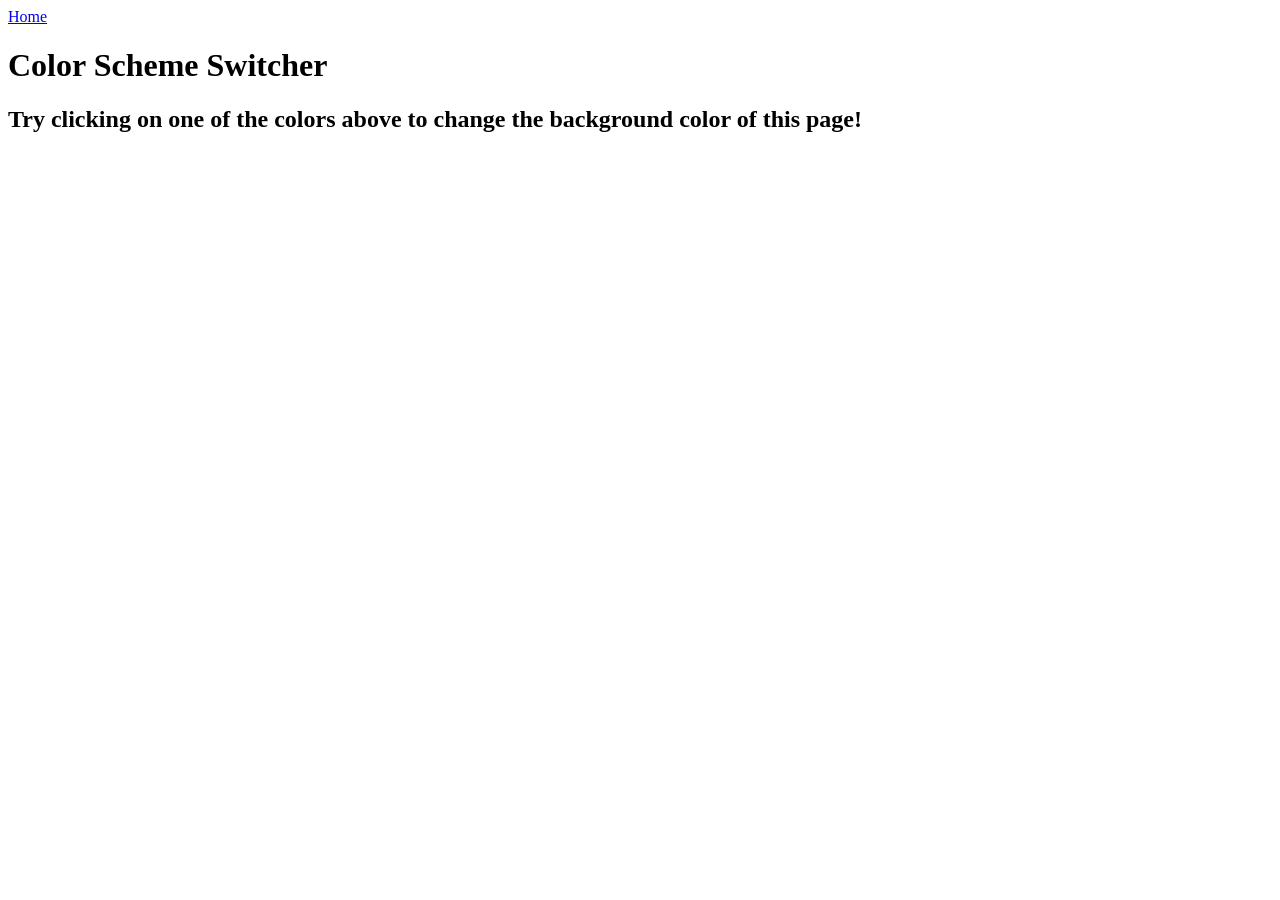
==== index.html @ 6139b7ec "added html" ====
<!DOCTYPE html>
<html lang="en">
  <head>
    <meta charset="UTF-8" />
    <meta name="viewport" content="width=device-width, initial-scale=1.0" />
    <meta http-equiv="X-UA-Compatible" content="ie=edge" />
    <link rel="stylesheet" href="style.css" />
    <link rel="stylesheet" href="../styles.css" />
    <title>JavaScript Background Color Switcher</title>
  </head>
  <body>
    <nav>
      <a href="/" aria-current="page">Home</a>
    </nav>
    <div class="canvas">
      <h1>Color Scheme Switcher</h1>
      <span class="button" id="grey"></span>
      <span class="button" id="white"></span>
      <span class="button" id="blue"></span>
      <span class="button" id="yellow"></span>
      <h2>
        Try clicking on one of the colors above
        <span>to change the background color of this page!</span>
      </h2>
    </div>
    <script src="MP1js.js"></script>
  </body>
</html>
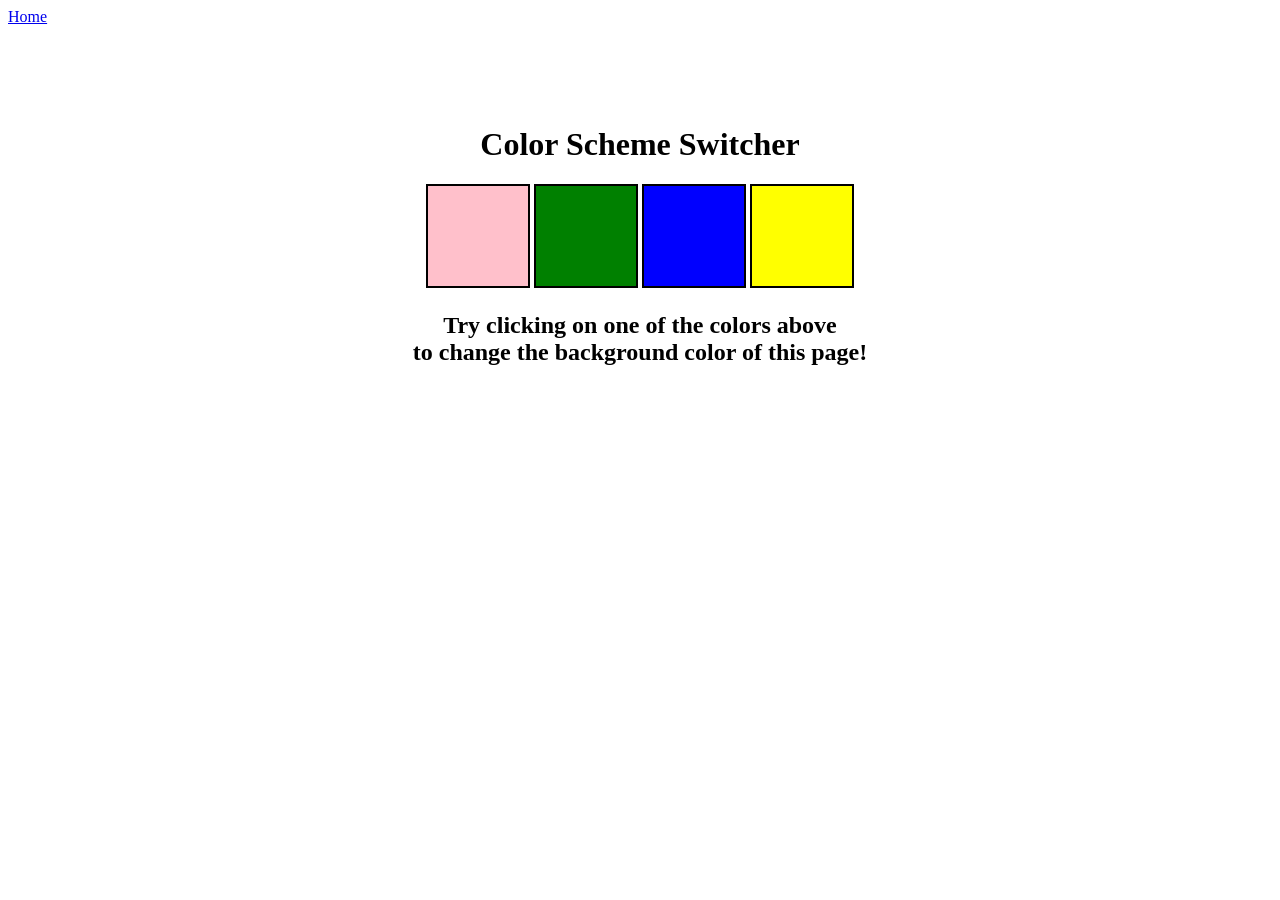
==== commit 4293176b: "Add color scheme switcher" ====
--- a/index.html
+++ b/index.html
@@ -14,8 +14,8 @@
     </nav>
     <div class="canvas">
       <h1>Color Scheme Switcher</h1>
-      <span class="button" id="grey"></span>
-      <span class="button" id="white"></span>
+      <span class="button" id="pink"></span>
+      <span class="button" id="green"></span>
       <span class="button" id="blue"></span>
       <span class="button" id="yellow"></span>
       <h2>
@@ -23,6 +23,6 @@
         <span>to change the background color of this page!</span>
       </h2>
     </div>
-    <script src="MP1js.js"></script>
+    <script src="project1.js"></script>
   </body>
 </html>
--- a/style.css
+++ b/style.css
@@ -0,0 +1,33 @@
+html {
+  margin: 0;
+}
+
+span {
+  display: block;
+}
+.canvas {
+  margin: 100px auto 100px;
+  width: 80%;
+  text-align: center;
+}
+
+.button {
+  width: 100px;
+  height: 100px;
+  border: solid black 2px;
+  display: inline-block;
+}
+
+#pink {
+  background: pink;
+}
+
+#green {
+  background: green;
+}
+#blue {
+  background: blue;
+}
+#yellow {
+  background: yellow;
+}
